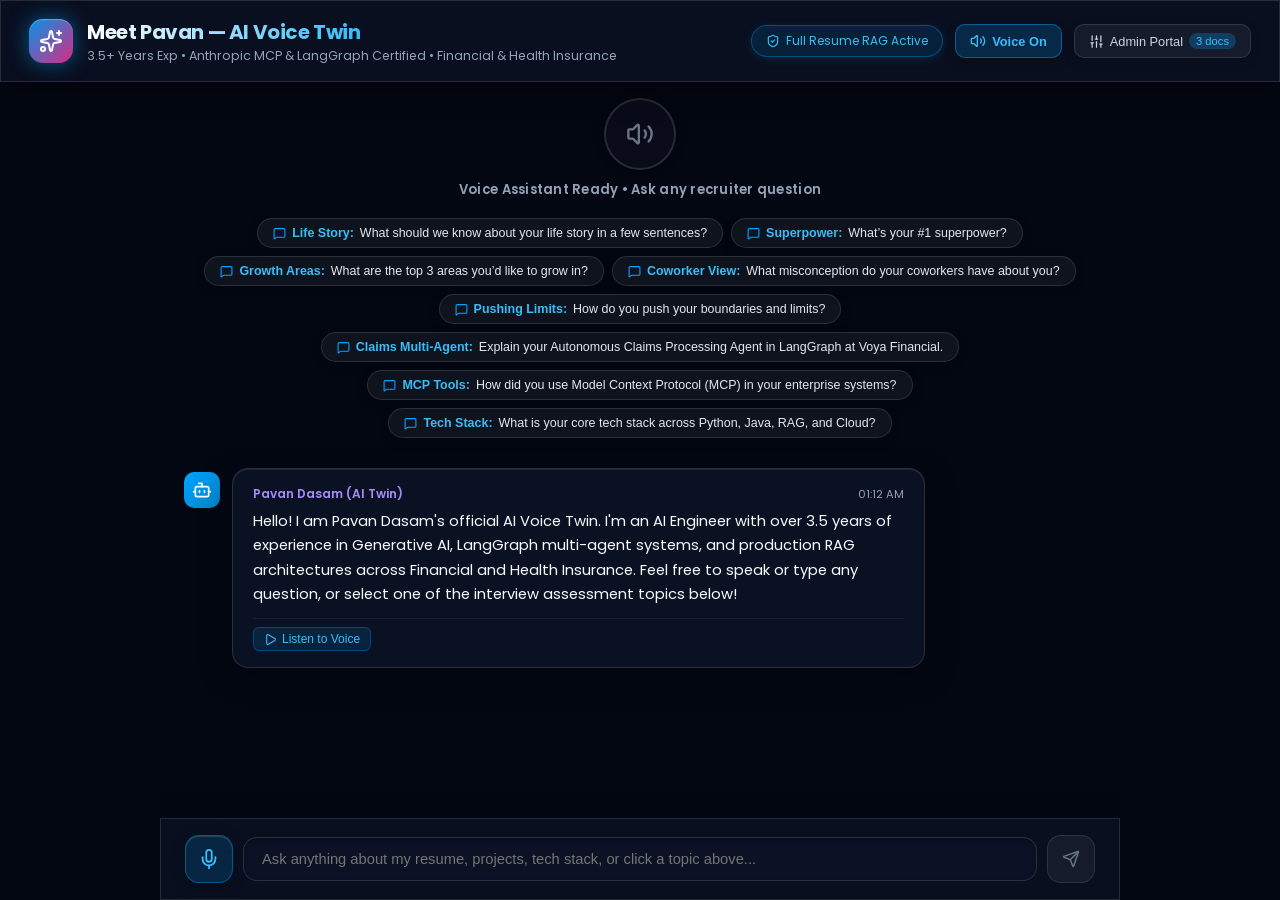
==== index.html @ 63661772 "chore: deploy glassmorphism build to gh-pages" ====
<!doctype html>
<html lang="en">
  <head>
    <meta charset="UTF-8" />
    <link rel="icon" type="image/svg+xml" href="./favicon.svg" />
    <meta name="viewport" content="width=device-width, initial-scale=1.0" />
    <title>frontend</title>
    <script type="module" crossorigin src="./assets/index-F7Yx38gI.js"></script>
    <link rel="stylesheet" crossorigin href="./assets/index-_oWVfqWR.css">
  </head>
  <body>
    <div id="root"></div>
  </body>
</html>
---- assets/index-_oWVfqWR.css ----
@import "https://fonts.googleapis.com/css2?family=Poppins:wght@300;400;500;600;700&family=Space+Grotesk:wght@500;600;700&family=Space+Mono:wght@400;700&display=swap";:root{--bg-deep:#030712;--bg-glass-card:#0f172aa6;--bg-glass-panel:#0f172a8c;--bg-glass-input:#1e293b99;--border-glass:#ffffff1f;--border-glass-glow:#00a3ff66;--cerulean:#00a3ff;--cerulean-glow:#00a3ff73;--rose:#ff2e93;--rose-glow:#ff2e9373;--text-primary:#f8fafc;--text-muted:#94a3b8;--font-main:"Poppins", sans-serif;--font-mono:"Space Mono", monospace}*{box-sizing:border-box;margin:0;padding:0}body{font-family:var(--font-main);background-color:var(--bg-deep);color:var(--text-primary);background-image:radial-gradient(circle at 10% 20%,#00a3ff29 0%,#0000 45%),radial-gradient(circle at 90% 15%,#a855f724 0%,#0000 45%),radial-gradient(circle at 50% 85%,#ff2e931f 0%,#0000 50%),linear-gradient(#030712 0%,#060d1f 100%);background-attachment:fixed;min-height:100vh;overflow-x:hidden}.glass-panel{background:var(--bg-glass-panel);-webkit-backdrop-filter:blur(20px)saturate(180%);border:1px solid var(--border-glass);box-shadow:0 8px 32px #0000005e}.glass-card{background:var(--bg-glass-card);-webkit-backdrop-filter:blur(16px)saturate(160%);border:1px solid var(--border-glass);box-shadow:0 8px 24px -4px #0006,inset 0 1px 1px #ffffff1a}.glass-pill{-webkit-backdrop-filter:blur(12px);background:#ffffff0d;border:1px solid #ffffff1f;box-shadow:0 4px 12px #0003}.glass-pill:hover{background:#00a3ff24;border-color:#00a3ff80;box-shadow:0 0 16px #00a3ff59}@keyframes pulseGlow{0%,to{box-shadow:0 0 15px var(--cerulean-glow), inset 0 0 10px var(--cerulean-glow)}50%{box-shadow:0 0 30px var(--cerulean-glow), inset 0 0 20px var(--cerulean-glow)}}@keyframes listeningPulse{0%,to{box-shadow:0 0 20px var(--rose-glow), 0 0 40px var(--rose-glow);transform:scale(1)}50%{box-shadow:0 0 35px var(--rose-glow), 0 0 60px var(--rose-glow);transform:scale(1.05)}}@keyframes soundWave{0%,to{height:10px}50%{height:38px}}.animate-listening{animation:1.4s ease-in-out infinite listeningPulse}.animate-speaking{animation:1.8s ease-in-out infinite pulseGlow}::-webkit-scrollbar{width:6px}::-webkit-scrollbar-track{background:#0a0e1a80}::-webkit-scrollbar-thumb{background:#00a3ff4d;border-radius:3px}::-webkit-scrollbar-thumb:hover{background:#00a3ff99}
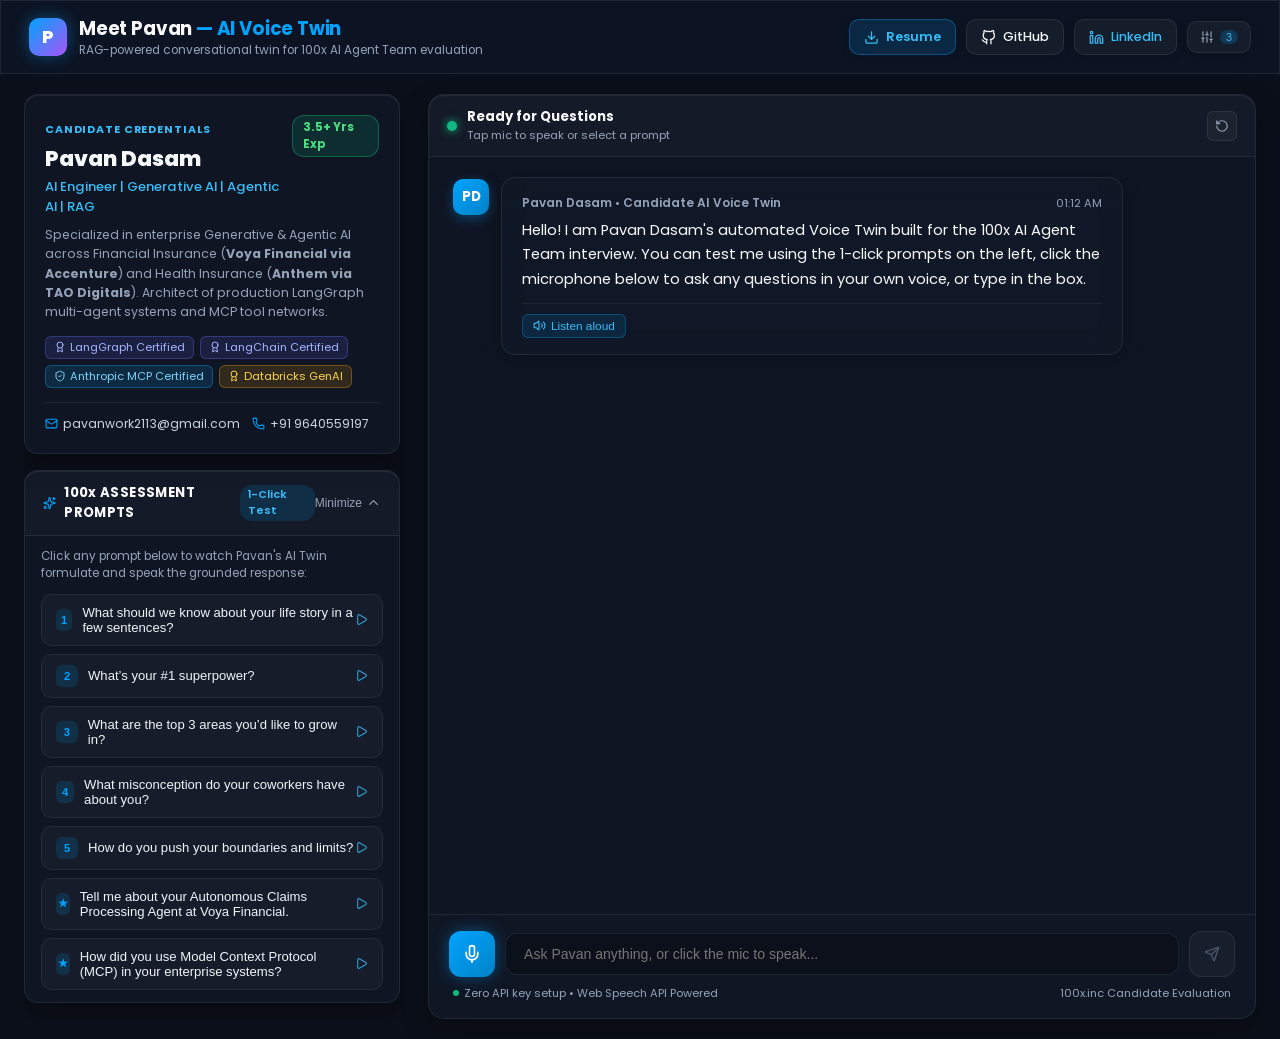
==== commit 7df19f2d: "Updates" ====
--- a/index.html
+++ b/index.html
@@ -4,9 +4,10 @@
     <meta charset="UTF-8" />
     <link rel="icon" type="image/svg+xml" href="./favicon.svg" />
     <meta name="viewport" content="width=device-width, initial-scale=1.0" />
-    <title>frontend</title>
-    <script type="module" crossorigin src="./assets/index-F7Yx38gI.js"></script>
-    <link rel="stylesheet" crossorigin href="./assets/index-_oWVfqWR.css">
+    <title>Meet Pavan — AI Voice Twin | 100x AI Assessment</title>
+    <meta name="description" content="RAG-powered conversational voice twin of Pavan Dasam for 100x AI Agent Team assessment." />
+    <script type="module" crossorigin src="./assets/index-Bcjvpk7k.js"></script>
+    <link rel="stylesheet" crossorigin href="./assets/index-DBaWcOeA.css">
   </head>
   <body>
     <div id="root"></div>
--- a/assets/index-DBaWcOeA.css
+++ b/assets/index-DBaWcOeA.css
@@ -0,0 +1 @@
+@import "https://fonts.googleapis.com/css2?family=Poppins:wght@300;400;500;600;700;800&family=Space+Grotesk:wght@500;600;700&family=Space+Mono:wght@400;700&display=swap";:root{--bg-deep:#0b0f19;--bg-panel:#111827;--bg-glass-card:#111827b8;--bg-glass-panel:#0f172aa6;--border-glass:#ffffff14;--border-glass-glow:#00a3ff59;--cerulean:#00a3ff;--cerulean-glow:#00a3ff66;--rose:#ff2e93;--rose-glow:#ff2e9366;--text-primary:#f8fafc;--text-muted:#94a3b8;--font-main:"Poppins", sans-serif;--font-mono:"Space Mono", monospace}*{box-sizing:border-box;margin:0;padding:0}body{font-family:var(--font-main);background-color:var(--bg-deep);color:var(--text-primary);background-image:radial-gradient(circle at 10% 10%,#00a3ff12 0%,#0000 40%),radial-gradient(circle at 90% 90%,#a855f70f 0%,#0000 40%),linear-gradient(#0b0f19 0%,#080c14 100%);background-attachment:fixed;min-height:100vh;overflow-x:hidden}.glass-panel{background:var(--bg-glass-panel);-webkit-backdrop-filter:blur(24px)saturate(180%);border:1px solid var(--border-glass)}.glass-card{background:var(--bg-glass-card);-webkit-backdrop-filter:blur(20px)saturate(160%);border:1px solid var(--border-glass);box-shadow:0 10px 30px -5px #0006,inset 0 1px 1px #ffffff14}.glass-pill{-webkit-backdrop-filter:blur(12px);background:#ffffff0a;border:1px solid #ffffff14;box-shadow:0 2px 8px #0003}.glass-pill:hover{background:#00a3ff1f;border-color:#00a3ff66;box-shadow:0 0 16px #00a3ff4d}@keyframes pulseGlow{0%,to{box-shadow:0 0 15px var(--cerulean-glow), inset 0 0 10px var(--cerulean-glow)}50%{box-shadow:0 0 30px var(--cerulean-glow), inset 0 0 20px var(--cerulean-glow)}}@keyframes listeningPulse{0%,to{box-shadow:0 0 20px var(--rose-glow), 0 0 40px var(--rose-glow);transform:scale(1)}50%{box-shadow:0 0 35px var(--rose-glow), 0 0 60px var(--rose-glow);transform:scale(1.04)}}@keyframes soundWave{0%,to{height:8px}50%{height:28px}}::-webkit-scrollbar{width:6px}::-webkit-scrollbar-track{background:#0b0f1980}::-webkit-scrollbar-thumb{background:#ffffff1f;border-radius:3px}::-webkit-scrollbar-thumb:hover{background:#00a3ff80}
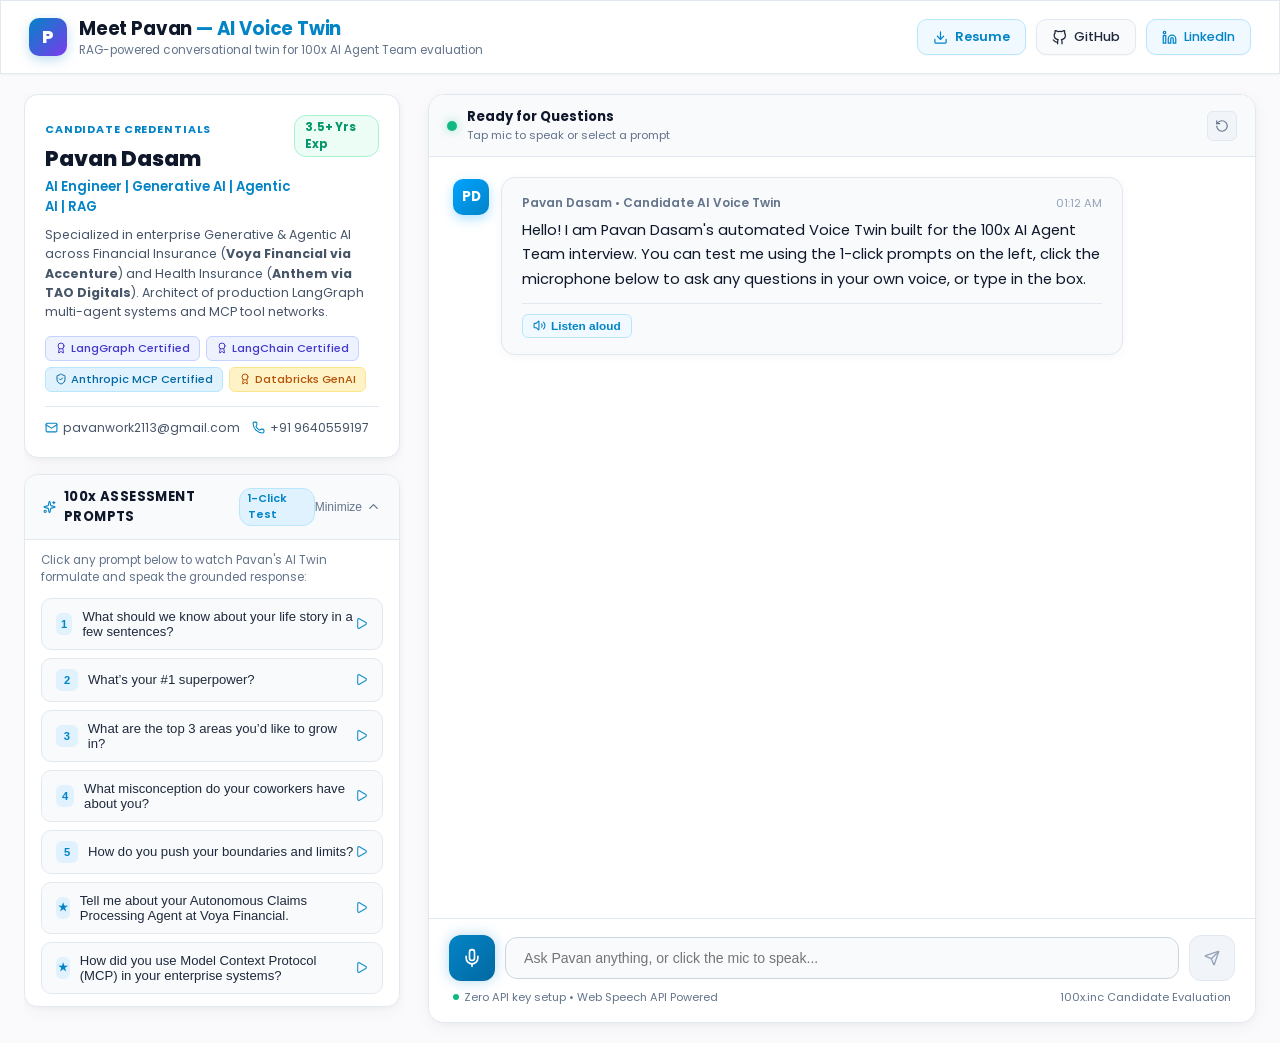
==== commit ff910f3c: "Updates" ====
--- a/index.html
+++ b/index.html
@@ -6,8 +6,8 @@
     <meta name="viewport" content="width=device-width, initial-scale=1.0" />
     <title>Meet Pavan — AI Voice Twin | 100x AI Assessment</title>
     <meta name="description" content="RAG-powered conversational voice twin of Pavan Dasam for 100x AI Agent Team assessment." />
-    <script type="module" crossorigin src="./assets/index-Bcjvpk7k.js"></script>
-    <link rel="stylesheet" crossorigin href="./assets/index-DBaWcOeA.css">
+    <script type="module" crossorigin src="./assets/index-CXawOcML.js"></script>
+    <link rel="stylesheet" crossorigin href="./assets/index-J8El_yWZ.css">
   </head>
   <body>
     <div id="root"></div>
--- a/assets/index-J8El_yWZ.css
+++ b/assets/index-J8El_yWZ.css
@@ -0,0 +1 @@
+@import "https://fonts.googleapis.com/css2?family=Poppins:wght@300;400;500;600;700;800&family=Space+Grotesk:wght@500;600;700&family=Space+Mono:wght@400;700&display=swap";:root{--bg-deep:#fafafc;--bg-panel:#fff;--bg-glass-card:#fff;--bg-glass-panel:#fff;--border-glass:#e2e8f0;--border-glass-glow:#0284c740;--cerulean:#0284c7;--cerulean-glow:#0284c740;--rose:#e11d48;--rose-glow:#e11d4840;--text-primary:#0f172a;--text-muted:#64748b;--font-main:"Poppins", sans-serif;--font-mono:"Space Mono", monospace}*{box-sizing:border-box;margin:0;padding:0}body{font-family:var(--font-main);color:var(--text-primary);background-color:#fafafc;background-image:radial-gradient(circle at 10% 10%,#0284c70a 0%,#0000 40%),radial-gradient(circle at 90% 90%,#9333ea08 0%,#0000 40%),linear-gradient(#fff 0%,#f1f5f9 100%);background-attachment:fixed;min-height:100vh;overflow-x:hidden}.glass-panel{-webkit-backdrop-filter:blur(16px);border:1px solid var(--border-glass);background:#fffffff2;box-shadow:0 1px 3px #0000000a}.glass-card{background:#fff;border:1px solid #e2e8f0;box-shadow:0 4px 20px -2px #0f172a0d,0 2px 6px -1px #0f172a08}.glass-pill{color:#1e293b;background:#f8fafc;border:1px solid #e2e8f0;transition:all .2s;box-shadow:0 1px 2px #00000008}.glass-pill:hover{color:#0284c7;background:#f1f5f9;border-color:#cbd5e1;box-shadow:0 2px 6px #0000000f}@keyframes pulseGlow{0%,to{box-shadow:0 0 15px var(--cerulean-glow), inset 0 0 10px var(--cerulean-glow)}50%{box-shadow:0 0 30px var(--cerulean-glow), inset 0 0 20px var(--cerulean-glow)}}@keyframes listeningPulse{0%,to{box-shadow:0 0 20px var(--rose-glow), 0 0 40px var(--rose-glow);transform:scale(1)}50%{box-shadow:0 0 35px var(--rose-glow), 0 0 60px var(--rose-glow);transform:scale(1.04)}}@keyframes soundWave{0%,to{height:8px}50%{height:28px}}::-webkit-scrollbar{width:6px}::-webkit-scrollbar-track{background:#f8fafc}::-webkit-scrollbar-thumb{background:#cbd5e1;border-radius:3px}::-webkit-scrollbar-thumb:hover{background:#94a3b8}
